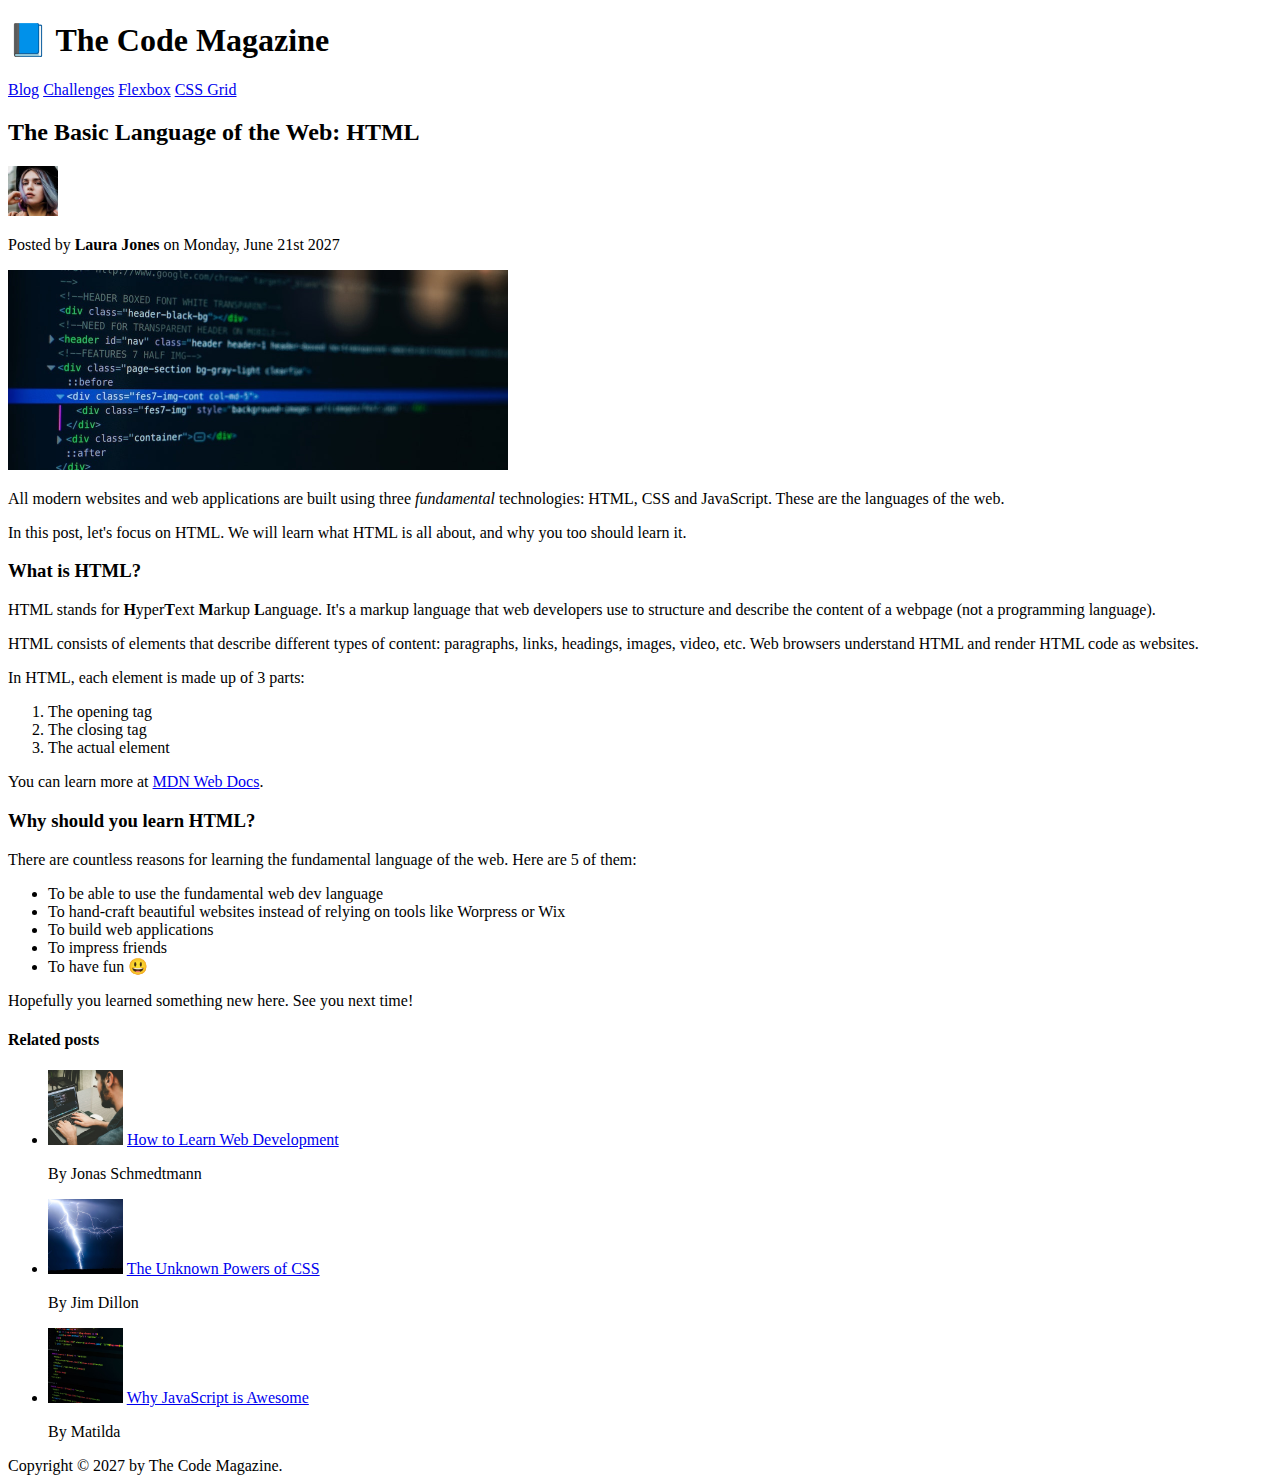
==== 03-CSS-Fundamentals/index.html @ b7b738c9 "base code" ====
<!DOCTYPE html>
<html lang="en">
  <head>
    <meta charset="UTF-8" />
    <title>The Basic Language of the Web: HTML</title>
  </head>

  <body>
    <!--
    <h1>The Basic Language of the Web: HTML</h1>
    <h2>The Basic Language of the Web: HTML</h2>
    <h3>The Basic Language of the Web: HTML</h3>
    <h4>The Basic Language of the Web: HTML</h4>
    <h5>The Basic Language of the Web: HTML</h5>
    <h6>The Basic Language of the Web: HTML</h6>
    -->

    <header>
      <h1>📘 The Code Magazine</h1>

      <nav>
        <a href="blog.html">Blog</a>
        <a href="#">Challenges</a>
        <a href="#">Flexbox</a>
        <a href="#">CSS Grid</a>
      </nav>
    </header>

    <article>
      <header>
        <h2>The Basic Language of the Web: HTML</h2>

        <img
          src="img/laura-jones.jpg"
          alt="Headshot of Laura Jones"
          height="50"
          width="50"
        />

        <p>Posted by <strong>Laura Jones</strong> on Monday, June 21st 2027</p>

        <img
          src="img/post-img.jpg"
          alt="HTML code on a screen"
          width="500"
          height="200"
        />
      </header>

      <p>
        All modern websites and web applications are built using three
        <em>fundamental</em>
        technologies: HTML, CSS and JavaScript. These are the languages of the
        web.
      </p>

      <p>
        In this post, let's focus on HTML. We will learn what HTML is all about,
        and why you too should learn it.
      </p>

      <h3>What is HTML?</h3>
      <p>
        HTML stands for <strong>H</strong>yper<strong>T</strong>ext
        <strong>M</strong>arkup <strong>L</strong>anguage. It's a markup
        language that web developers use to structure and describe the content
        of a webpage (not a programming language).
      </p>
      <p>
        HTML consists of elements that describe different types of content:
        paragraphs, links, headings, images, video, etc. Web browsers understand
        HTML and render HTML code as websites.
      </p>
      <p>In HTML, each element is made up of 3 parts:</p>

      <ol>
        <li>The opening tag</li>
        <li>The closing tag</li>
        <li>The actual element</li>
      </ol>

      <p>
        You can learn more at
        <a
          href="https://developer.mozilla.org/en-US/docs/Web/HTML"
          target="_blank"
          >MDN Web Docs</a
        >.
      </p>

      <h3>Why should you learn HTML?</h3>

      <p>
        There are countless reasons for learning the fundamental language of the
        web. Here are 5 of them:
      </p>

      <ul>
        <li>To be able to use the fundamental web dev language</li>
        <li>
          To hand-craft beautiful websites instead of relying on tools like
          Worpress or Wix
        </li>
        <li>To build web applications</li>
        <li>To impress friends</li>
        <li>To have fun 😃</li>
      </ul>

      <p>Hopefully you learned something new here. See you next time!</p>
    </article>

    <aside>
      <h4>Related posts</h4>

      <ul>
        <li>
          <img
            src="img/related-1.jpg"
            alt="Person programming"
            width="75"
            width="75"
          />
          <a href="#">How to Learn Web Development</a>
          <p>By Jonas Schmedtmann</p>
        </li>
        <li>
          <img src="img/related-2.jpg" alt="Lightning" width="75" heigth="75" />
          <a href="#">The Unknown Powers of CSS</a>
          <p>By Jim Dillon</p>
        </li>
        <li>
          <img
            src="img/related-3.jpg"
            alt="JavaScript code on a screen"
            width="75"
            height="75"
          />
          <a href="#">Why JavaScript is Awesome</a>
          <p>By Matilda</p>
        </li>
      </ul>
    </aside>

    <footer>Copyright &copy; 2027 by The Code Magazine.</footer>
  </body>
</html>
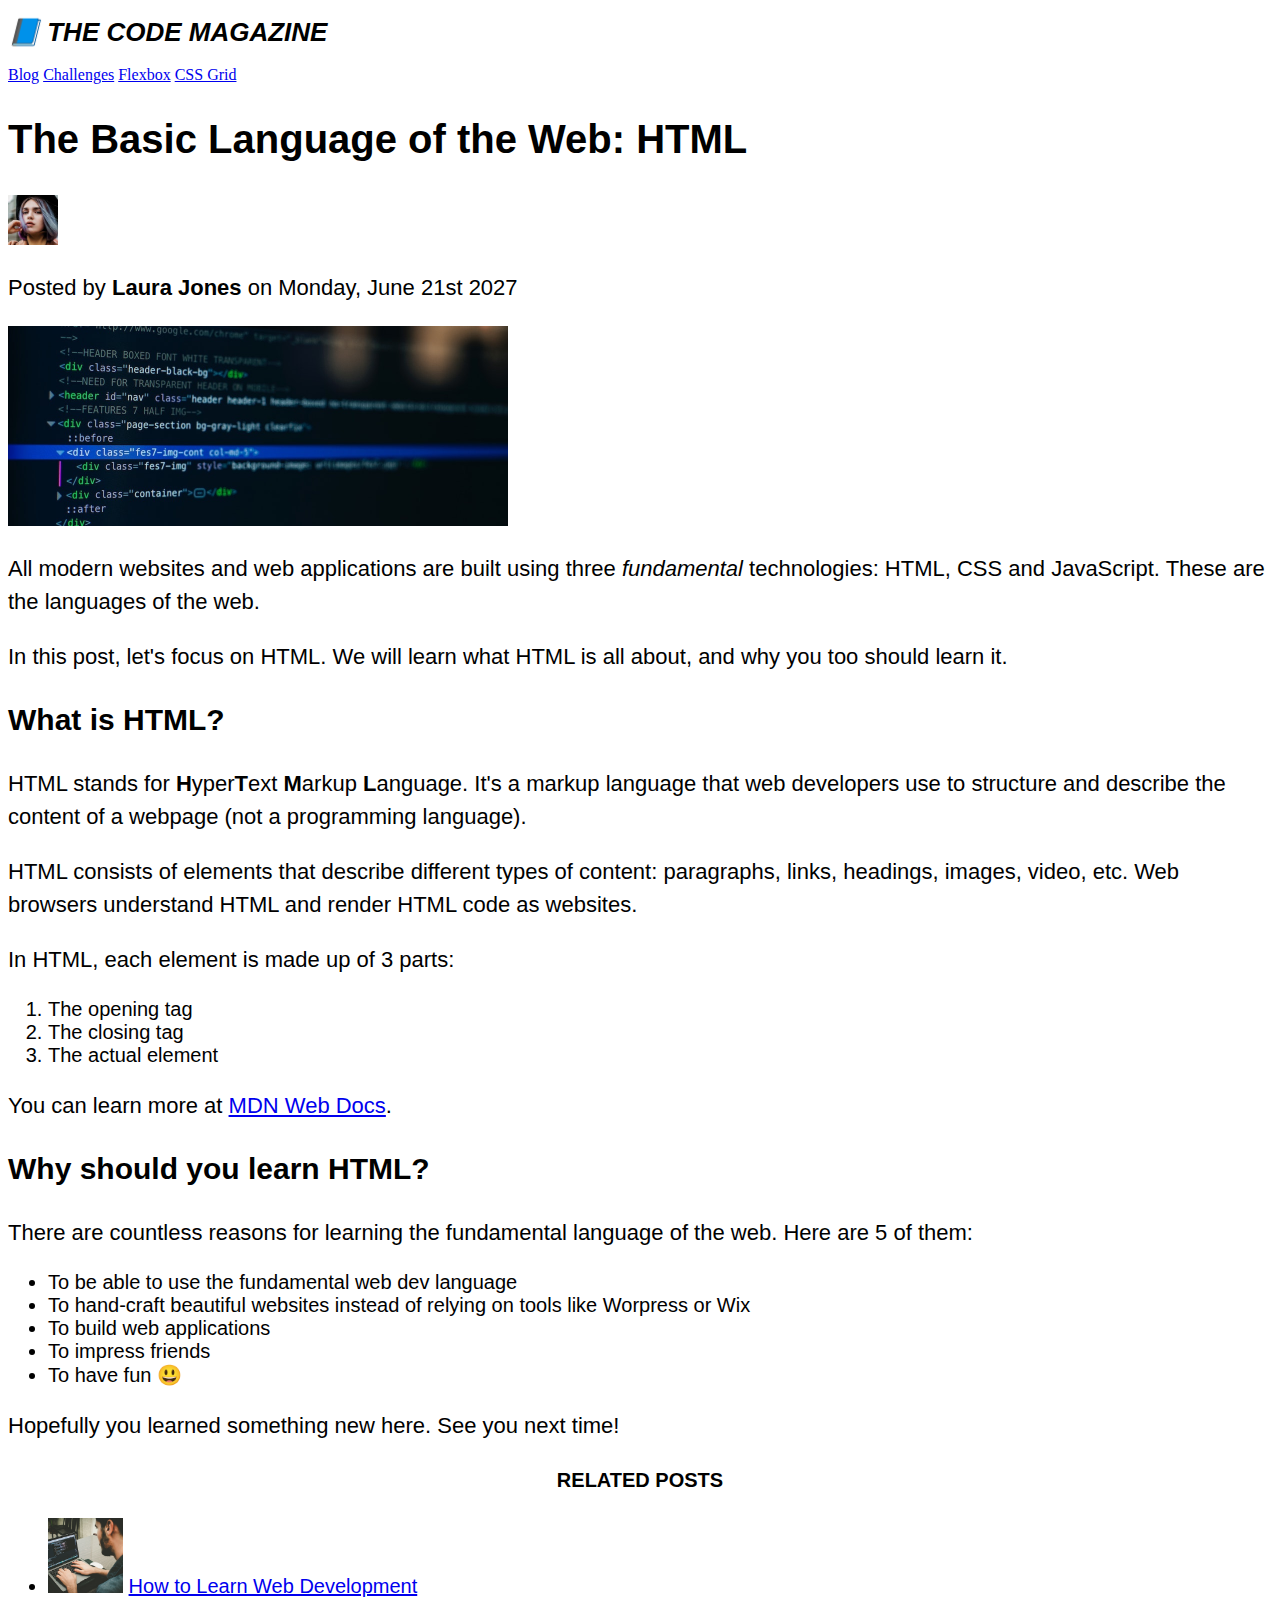
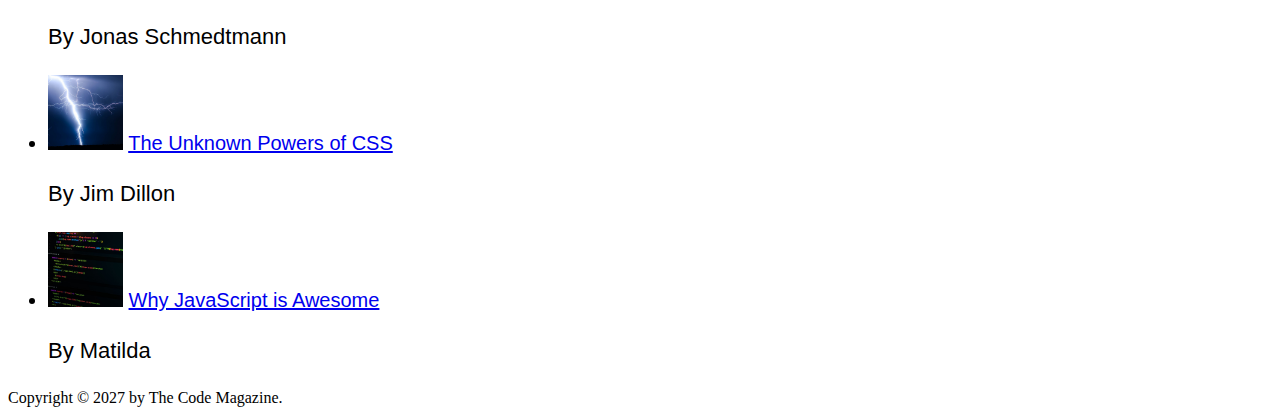
==== commit 663293e4: "S3  CSS Fundamentals - 24 Styling Text" ====
--- a/03-CSS-Fundamentals/index.html
+++ b/03-CSS-Fundamentals/index.html
@@ -3,6 +3,7 @@
   <head>
     <meta charset="UTF-8" />
     <title>The Basic Language of the Web: HTML</title>
+    <link href="style.css" rel="stylesheet" />
   </head>
 
   <body>
--- a/03-CSS-Fundamentals/style.css
+++ b/03-CSS-Fundamentals/style.css
@@ -0,0 +1,34 @@
+h1 {
+  font-size: 26px;
+  font-family: sans-serif;
+  text-transform: uppercase;
+  font-style: italic;
+}
+
+h2 {
+  font-size: 40px;
+  font-family: sans-serif;
+}
+
+h3 {
+  font-size: 30px;
+  font-family: sans-serif;
+}
+
+h4 {
+  font-size: 20px;
+  font-family: sans-serif;
+  text-transform: uppercase;
+  text-align: center;
+}
+
+p {
+  font-size: 22px;
+  font-family: sans-serif;
+  line-height: 1.5;
+}
+
+li {
+  font-family: sans-serif;
+  font-size: 20px;
+}
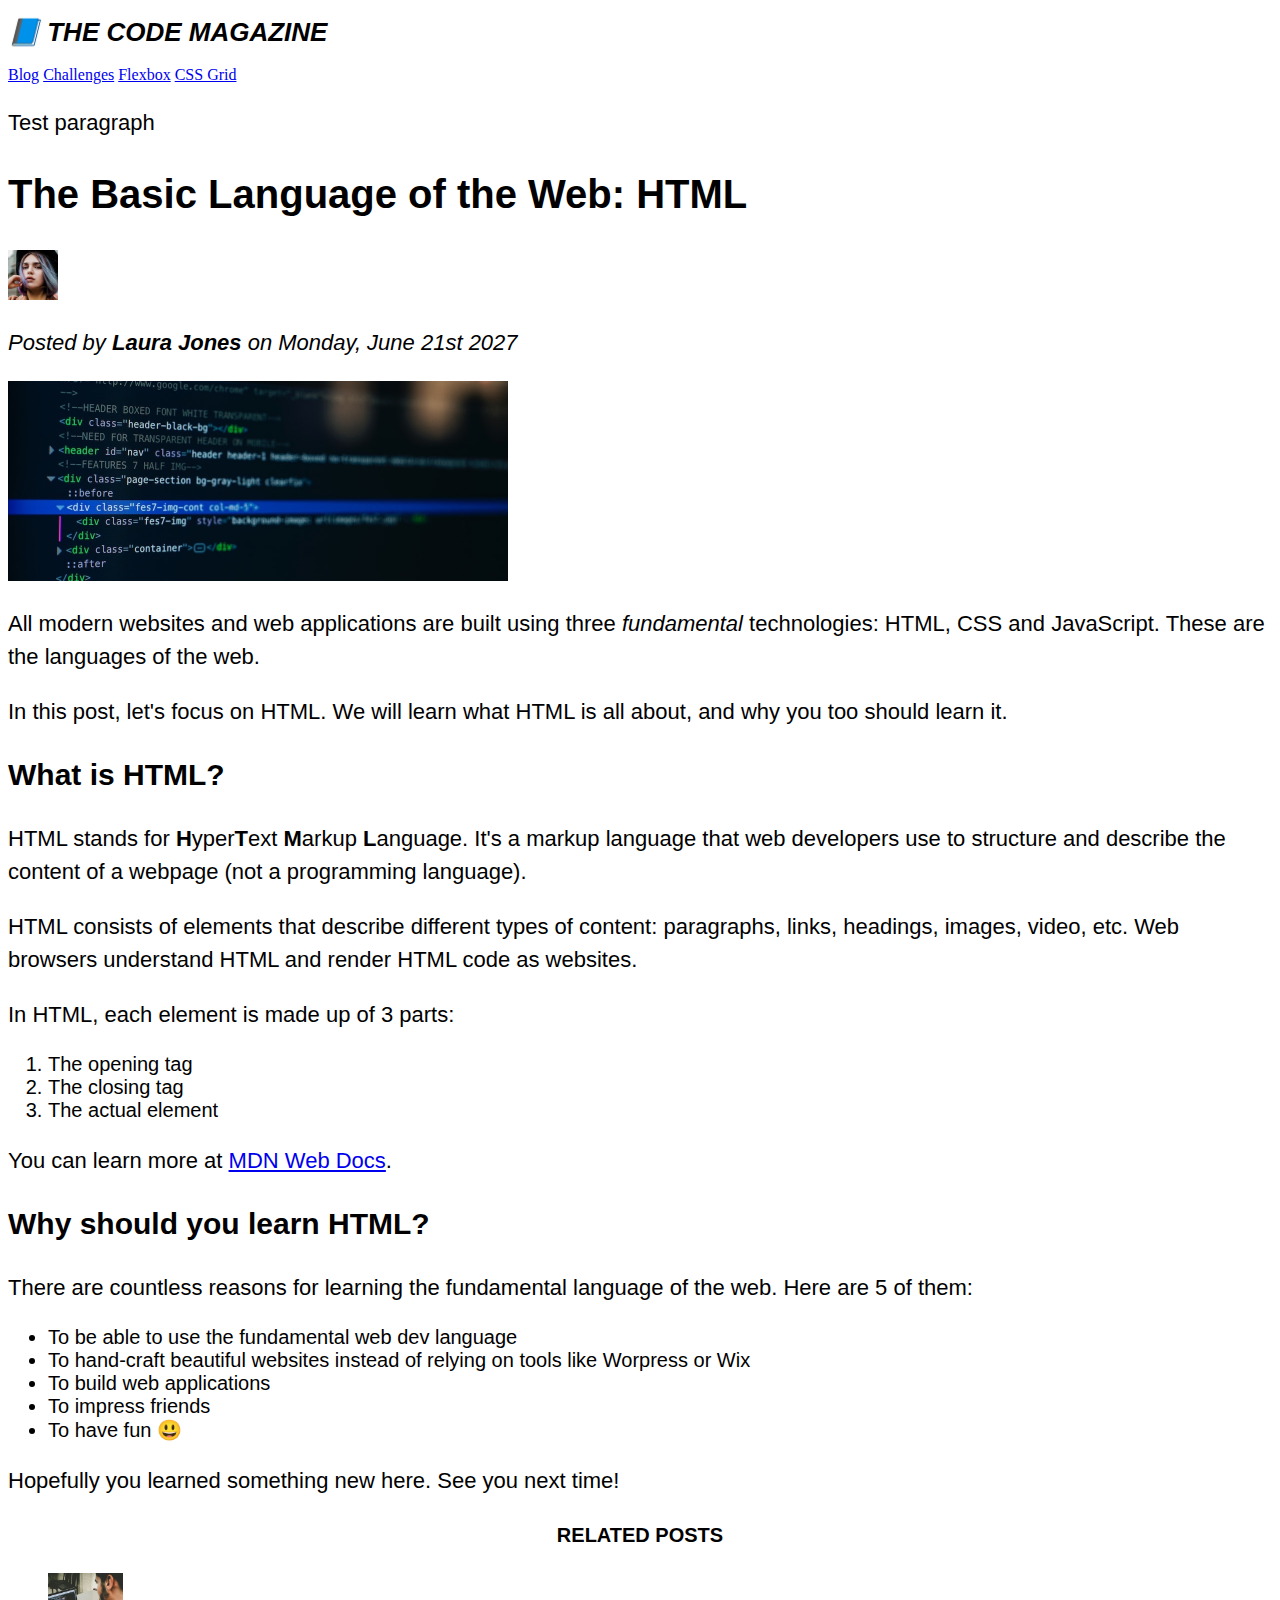
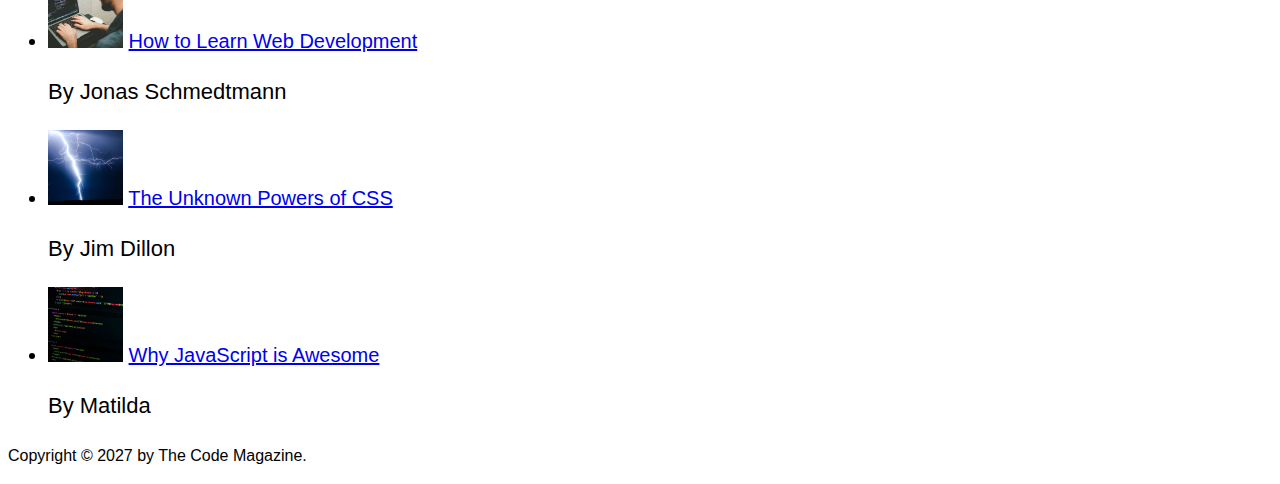
==== commit 877ee679: "S3  CSS Fundamentals - 25 Combining Selectors" ====
--- a/03-CSS-Fundamentals/index.html
+++ b/03-CSS-Fundamentals/index.html
@@ -25,6 +25,8 @@
         <a href="#">Flexbox</a>
         <a href="#">CSS Grid</a>
       </nav>
+
+      <p>Test paragraph</p>
     </header>
 
     <article>
@@ -142,6 +144,8 @@
       </ul>
     </aside>
 
-    <footer>Copyright &copy; 2027 by The Code Magazine.</footer>
+    <footer>
+      <p>Copyright &copy; 2027 by The Code Magazine.</p>
+    </footer>
   </body>
 </html>
--- a/03-CSS-Fundamentals/style.css
+++ b/03-CSS-Fundamentals/style.css
@@ -1,34 +1,45 @@
+h1,
+h2,
+h3,
+h4,
+p,
+li {
+  font-family: sans-serif;
+}
+
 h1 {
   font-size: 26px;
-  font-family: sans-serif;
   text-transform: uppercase;
   font-style: italic;
 }
 
 h2 {
   font-size: 40px;
-  font-family: sans-serif;
 }
 
 h3 {
   font-size: 30px;
-  font-family: sans-serif;
 }
 
 h4 {
   font-size: 20px;
-  font-family: sans-serif;
   text-transform: uppercase;
   text-align: center;
 }
 
 p {
   font-size: 22px;
-  font-family: sans-serif;
   line-height: 1.5;
 }
 
 li {
-  font-family: sans-serif;
   font-size: 20px;
 }
+
+footer p {
+  font-size: 16px;
+}
+
+article header p {
+  font-style: italic;
+}
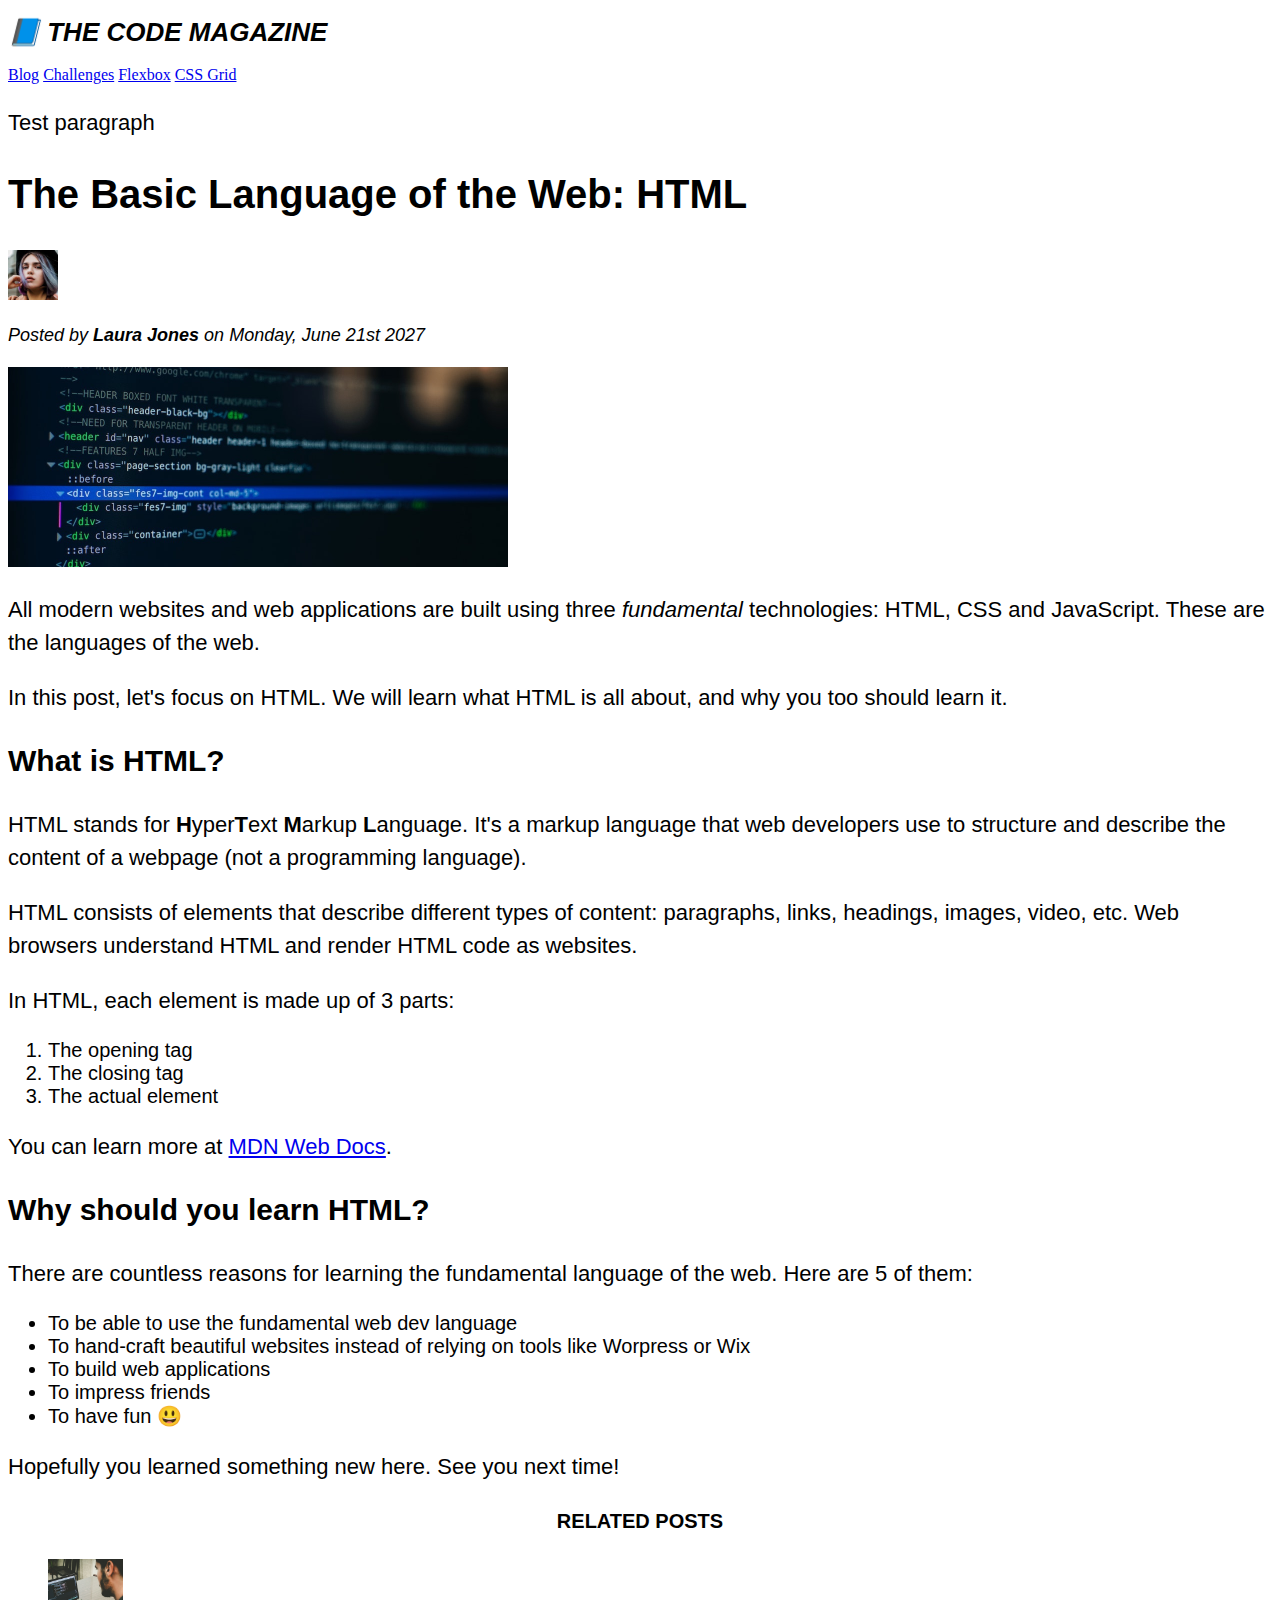
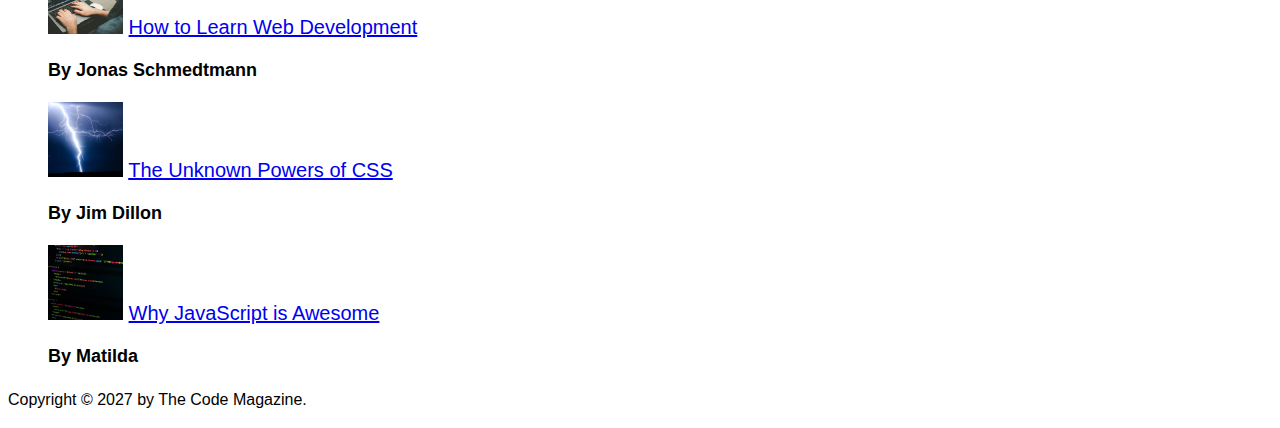
==== commit 91cb1244: "S3 Css Fundamentals - 26 Class and ID Selectors" ====
--- a/03-CSS-Fundamentals/index.html
+++ b/03-CSS-Fundamentals/index.html
@@ -40,7 +40,9 @@
           width="50"
         />
 
-        <p>Posted by <strong>Laura Jones</strong> on Monday, June 21st 2027</p>
+        <p id="author">
+          Posted by <strong>Laura Jones</strong> on Monday, June 21st 2027
+        </p>
 
         <img
           src="img/post-img.jpg"
@@ -115,7 +117,7 @@
     <aside>
       <h4>Related posts</h4>
 
-      <ul>
+      <ul class="related">
         <li>
           <img
             src="img/related-1.jpg"
@@ -124,12 +126,12 @@
             width="75"
           />
           <a href="#">How to Learn Web Development</a>
-          <p>By Jonas Schmedtmann</p>
+          <p class="related-author">By Jonas Schmedtmann</p>
         </li>
         <li>
           <img src="img/related-2.jpg" alt="Lightning" width="75" heigth="75" />
           <a href="#">The Unknown Powers of CSS</a>
-          <p>By Jim Dillon</p>
+          <p class="related-author">By Jim Dillon</p>
         </li>
         <li>
           <img
@@ -139,13 +141,13 @@
             height="75"
           />
           <a href="#">Why JavaScript is Awesome</a>
-          <p>By Matilda</p>
+          <p class="related-author">By Matilda</p>
         </li>
       </ul>
     </aside>
 
     <footer>
-      <p>Copyright &copy; 2027 by The Code Magazine.</p>
+      <p id="copyright">Copyright &copy; 2027 by The Code Magazine.</p>
     </footer>
   </body>
 </html>
--- a/03-CSS-Fundamentals/style.css
+++ b/03-CSS-Fundamentals/style.css
@@ -36,10 +36,28 @@
   font-size: 20px;
 }
 
-footer p {
+/* footer p {
+  font-size: 16px;
+} */
+
+#copyright {
   font-size: 16px;
 }
 
-article header p {
+/* article header p {
   font-style: italic;
+} */
+
+#author {
+  font-style: italic;
+  font-size: 18px;
 }
+
+.related-author {
+  font-size: 18px;
+  font-weight: bold;
+}
+
+.related {
+  list-style: none;
+}
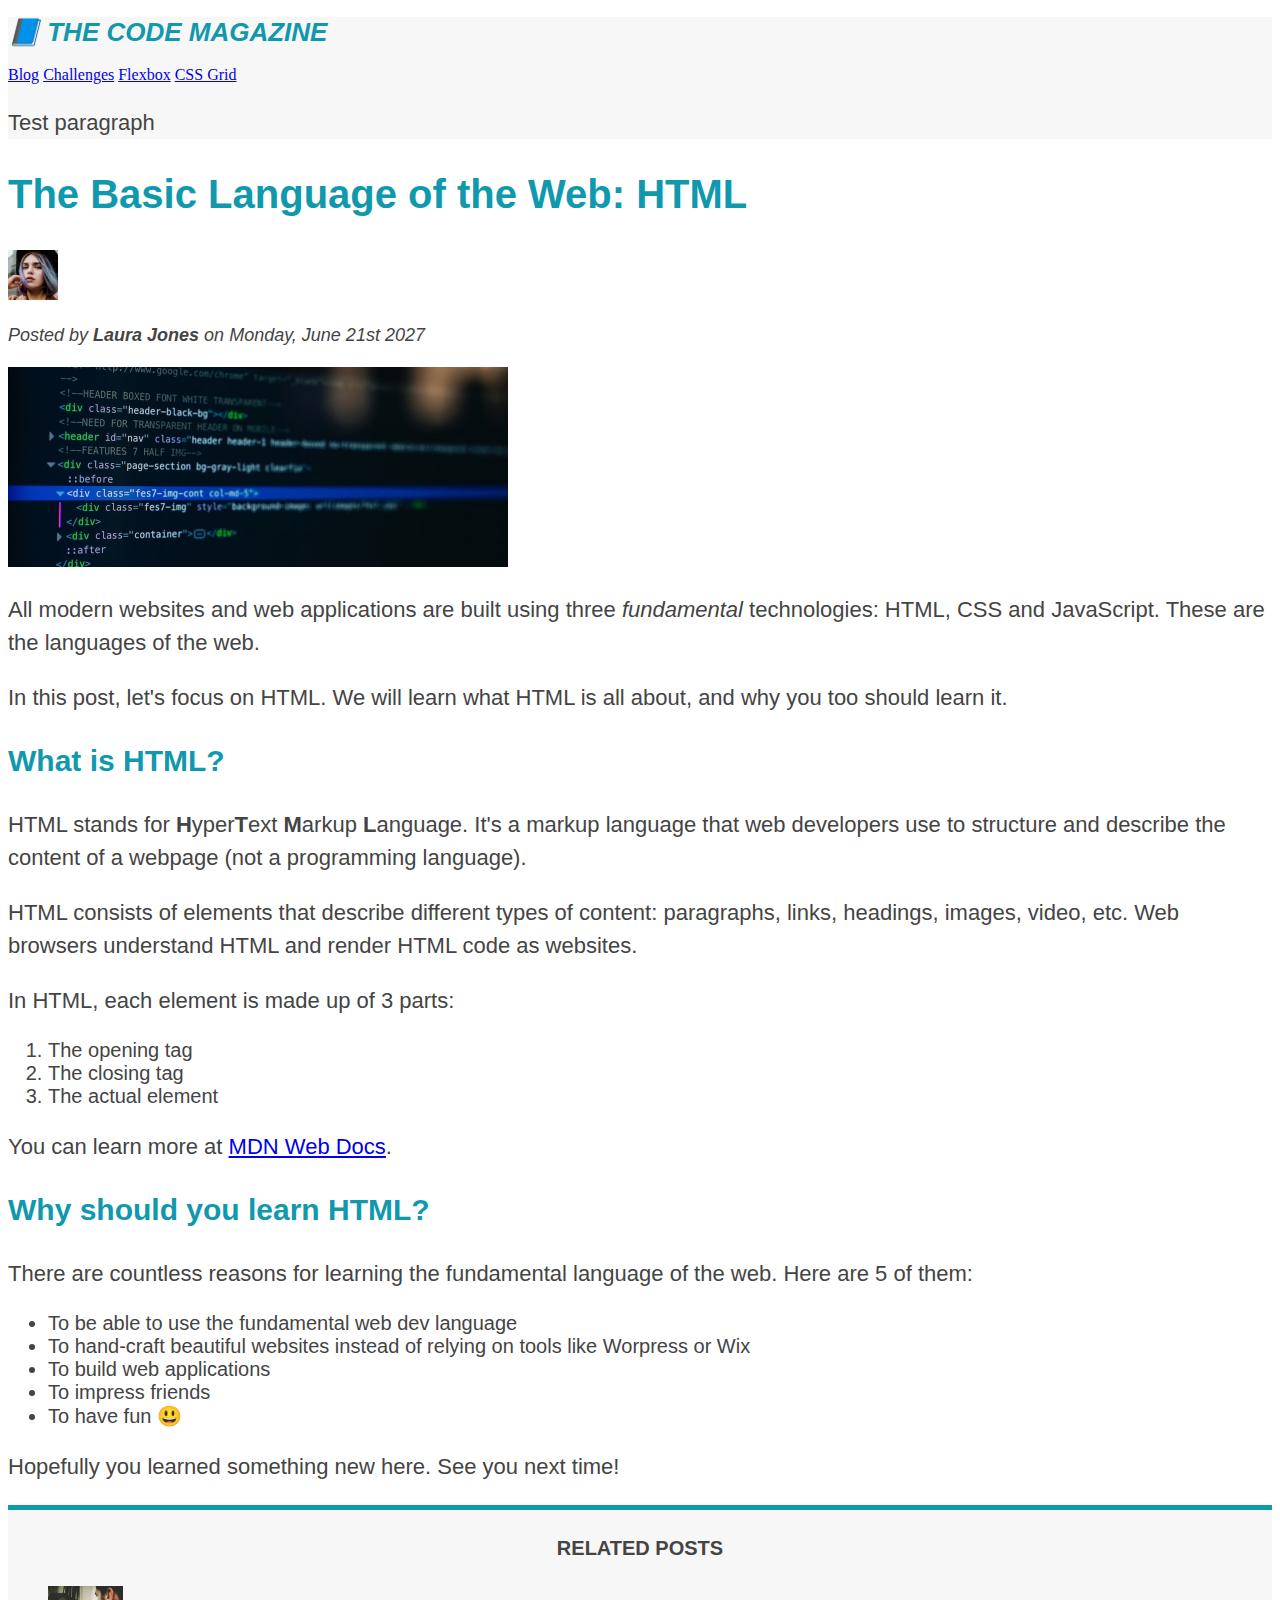
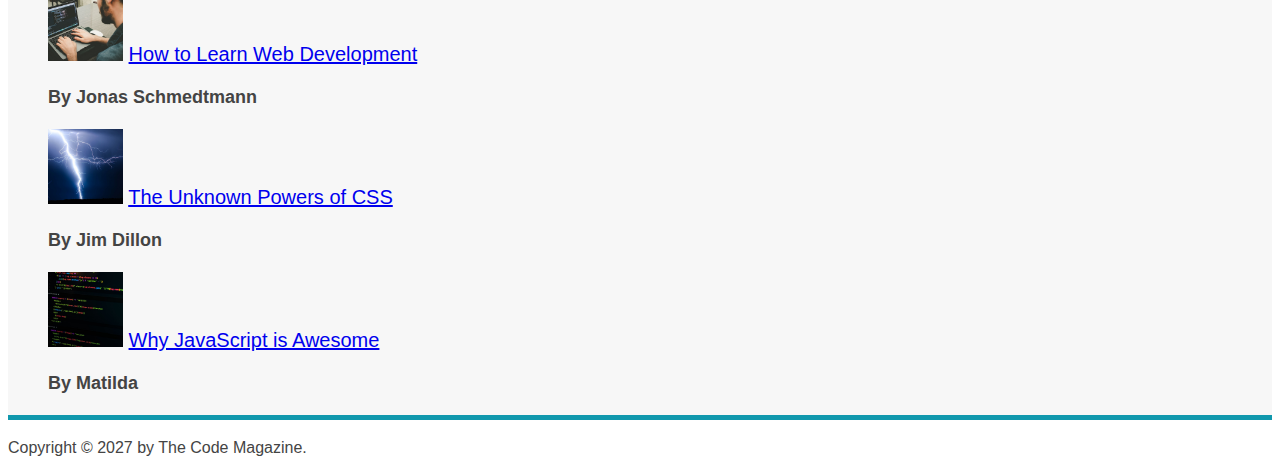
==== commit c0cd9067: "S3 CSS Fundamentals - 27 Worjing with colors" ====
--- a/03-CSS-Fundamentals/index.html
+++ b/03-CSS-Fundamentals/index.html
@@ -16,7 +16,7 @@
     <h6>The Basic Language of the Web: HTML</h6>
     -->
 
-    <header>
+    <header class="main-header">
       <h1>📘 The Code Magazine</h1>
 
       <nav>
--- a/03-CSS-Fundamentals/style.css
+++ b/03-CSS-Fundamentals/style.css
@@ -5,6 +5,13 @@
 p,
 li {
   font-family: sans-serif;
+  color: #444;
+}
+
+h1,
+h2,
+h3 {
+  color: #1098ad;
 }
 
 h1 {
@@ -61,3 +68,13 @@
 .related {
   list-style: none;
 }
+
+.main-header {
+  background-color: #f7f7f7;
+}
+
+aside {
+  background-color: #f7f7f7;
+  border-top: 5px solid #1098ad;
+  border-bottom: 5px solid #1098ad;
+}
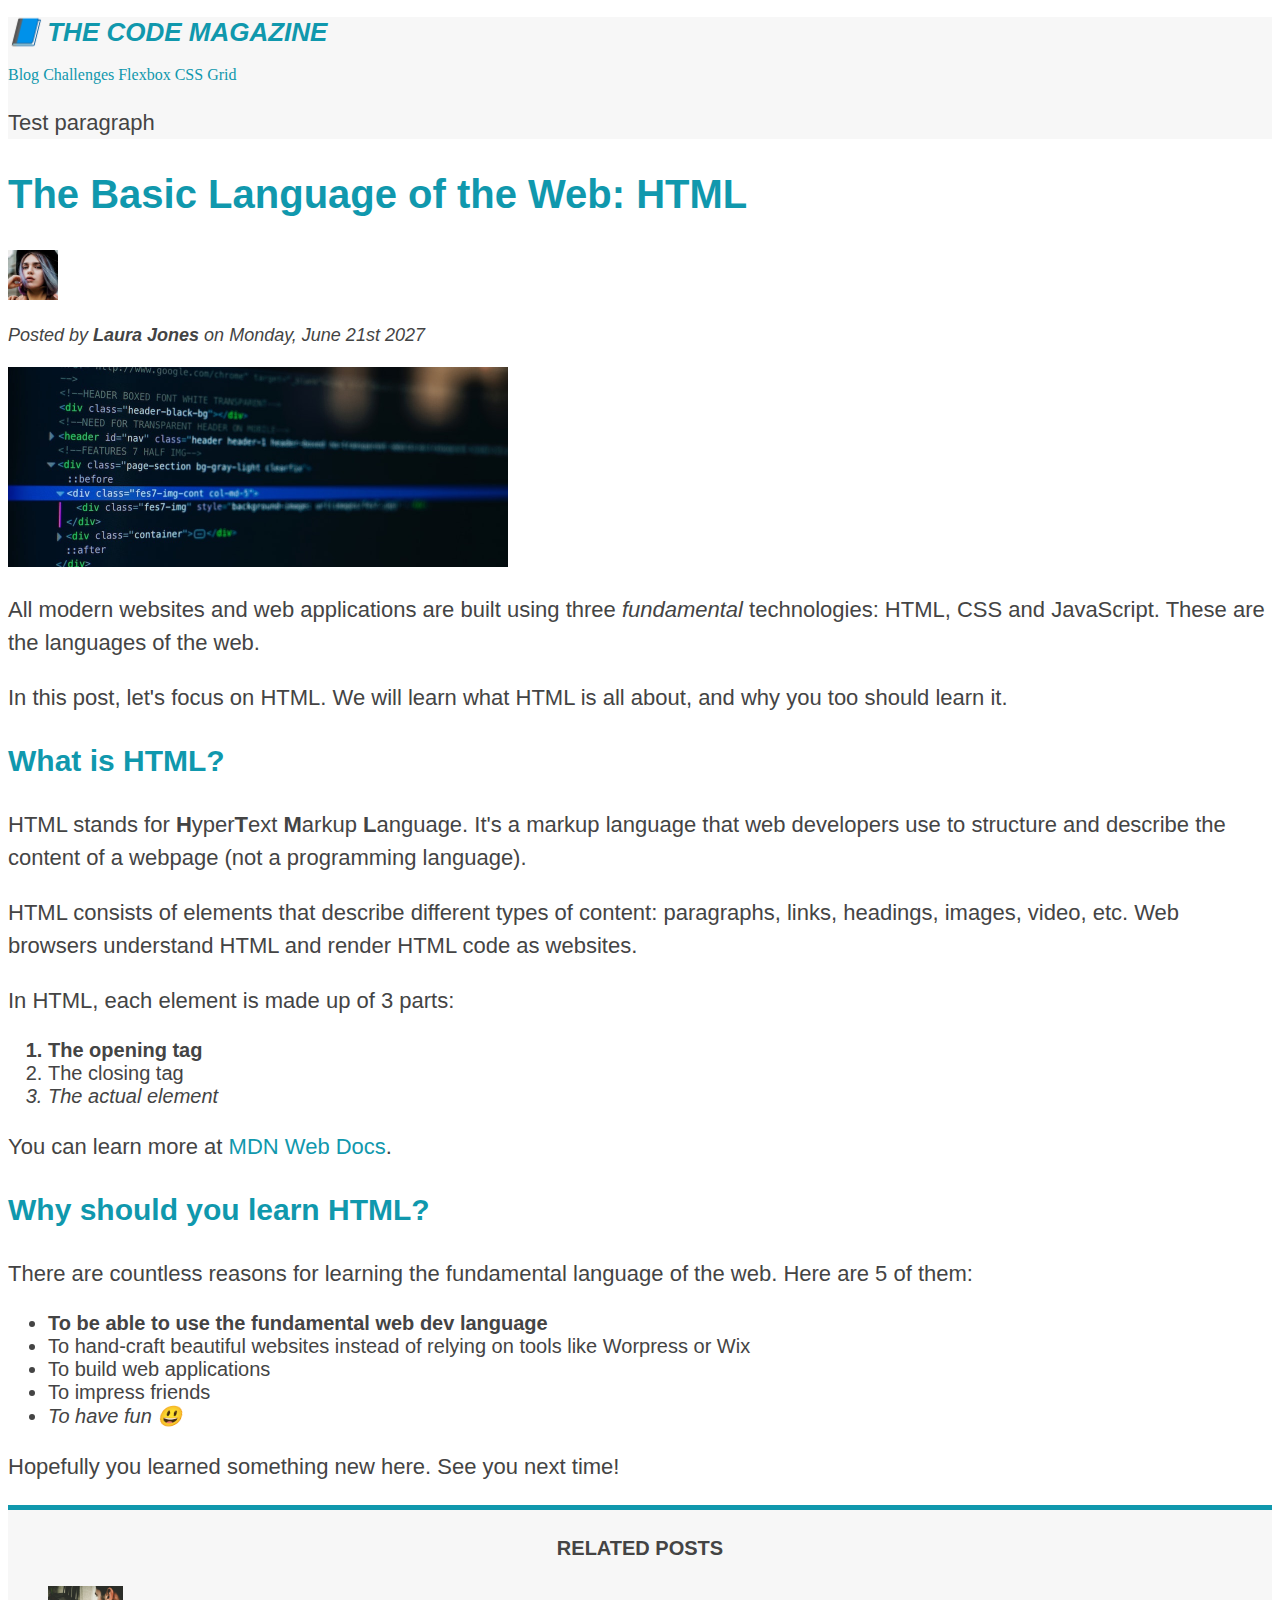
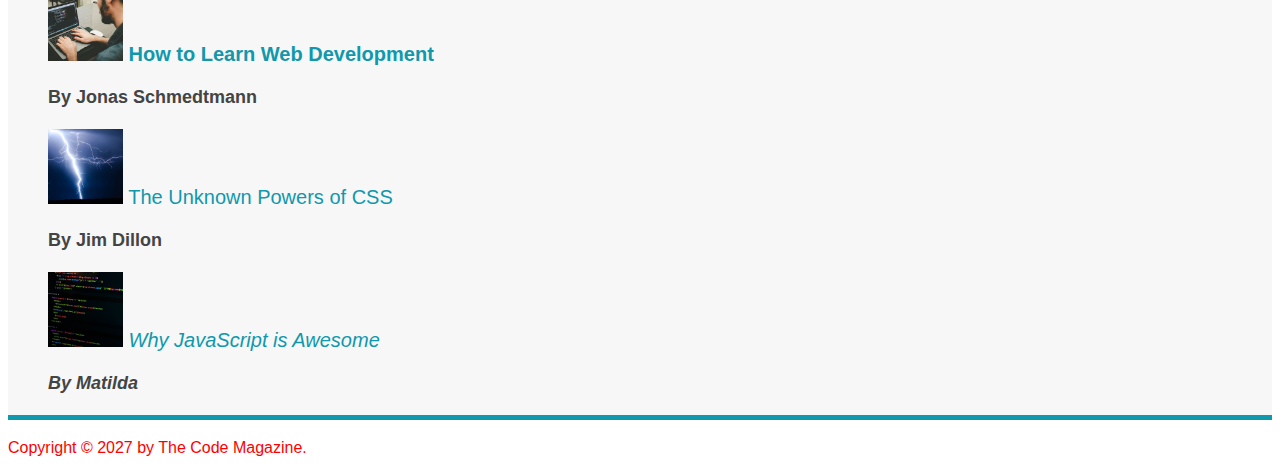
==== commit e23c2b4d: "S3 CSS Fundamentals - 31 CSS Theory#1  Conflicts Between Selectors" ====
--- a/03-CSS-Fundamentals/index.html
+++ b/03-CSS-Fundamentals/index.html
@@ -147,7 +147,9 @@
     </aside>
 
     <footer>
-      <p id="copyright">Copyright &copy; 2027 by The Code Magazine.</p>
+      <p id="copyright" class="copyright text">
+        Copyright &copy; 2027 by The Code Magazine.
+      </p>
     </footer>
   </body>
 </html>
--- a/03-CSS-Fundamentals/style.css
+++ b/03-CSS-Fundamentals/style.css
@@ -78,3 +78,62 @@
   border-top: 5px solid #1098ad;
   border-bottom: 5px solid #1098ad;
 }
+
+li:first-child {
+  font-weight: bold;
+}
+
+li:last-child {
+  font-style: italic;
+}
+
+li:nth-child(even) {
+  /* color: red; */
+}
+
+/* misconception: this won't work*/
+article p:first-child {
+  color: red;
+}
+
+/* Styling links*/
+a:link {
+  color: #1098ad;
+  text-decoration: none;
+}
+
+a:visited {
+  /*color: #777;*/
+  color: #1098ad;
+}
+
+a:hover {
+  color: orangered;
+  font-weight: bold;
+  text-decoration: underline orangered;
+}
+
+a:active {
+  background-color: black;
+  font-style: italic;
+}
+/* LVHA link visited hover active*/
+
+/* Resolving conflicts*/
+
+#copyright {
+  color: red;
+}
+
+.copyright {
+  color: blue;
+}
+
+.text {
+  color: yellow;
+}
+
+footer p {
+  color: green;
+  /*color: green !important*/
+}
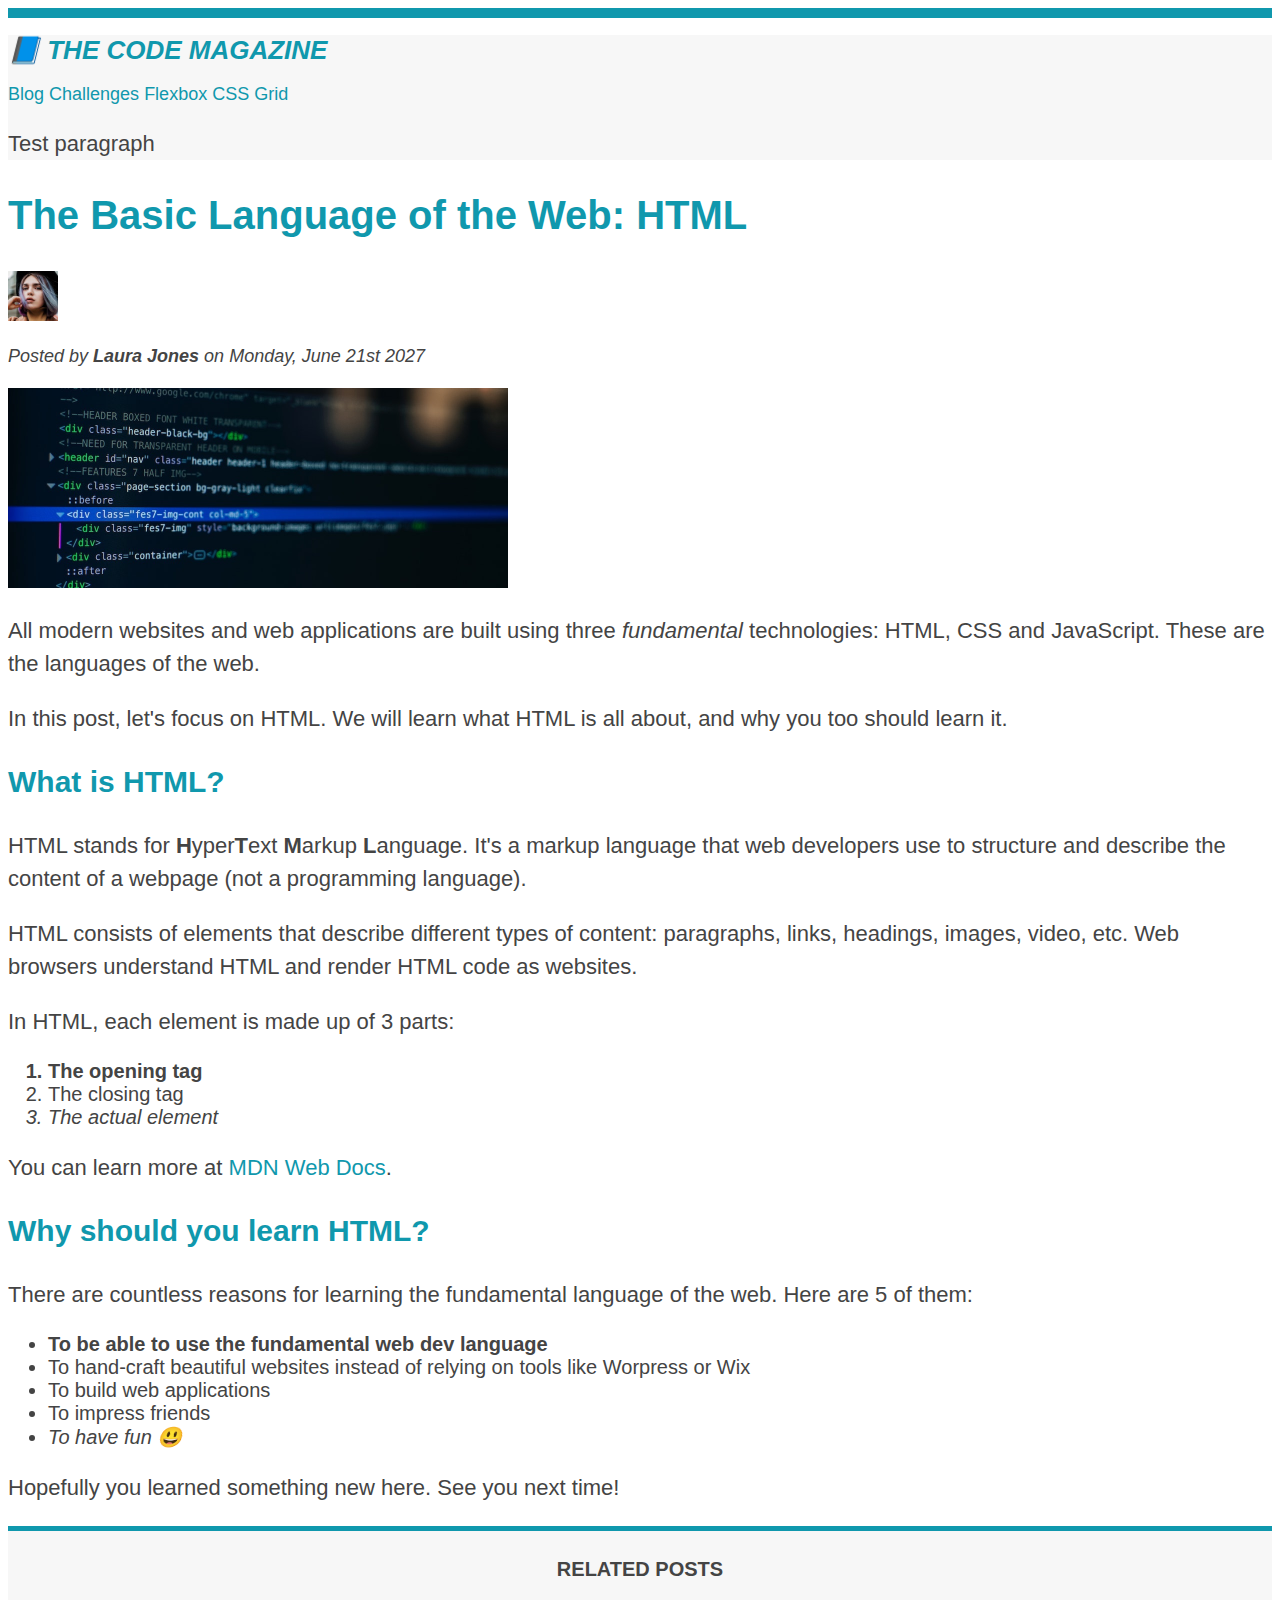
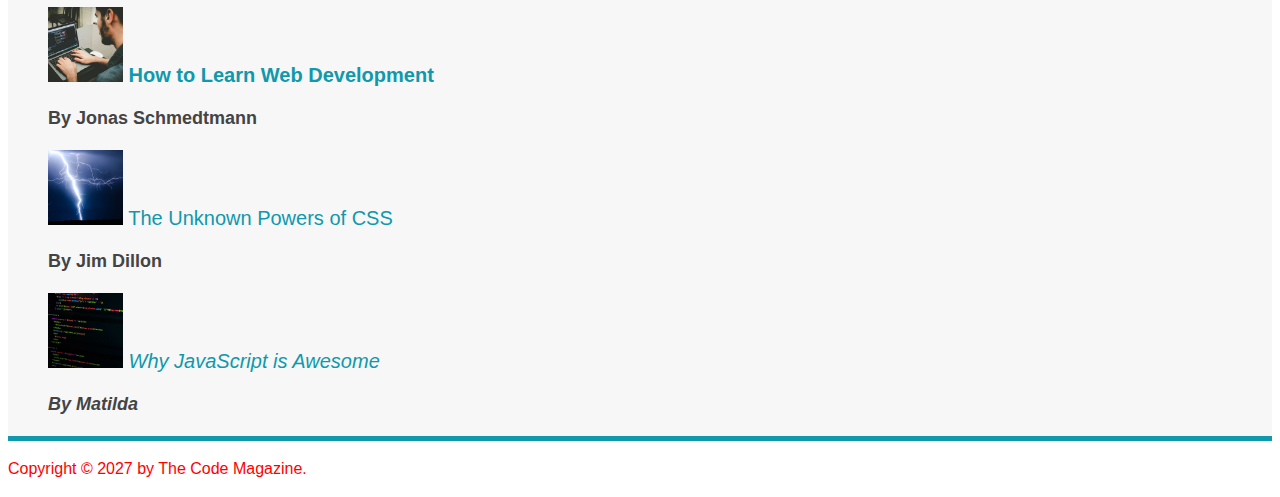
==== commit cd2353f8: "S3 CSS Fundamentals - 32 Css Theory #2 Inheritance and the Universal Selector" ====
--- a/03-CSS-Fundamentals/index.html
+++ b/03-CSS-Fundamentals/index.html
@@ -20,6 +20,7 @@
       <h1>📘 The Code Magazine</h1>
 
       <nav>
+        <!-- <strong>This is a nav</strong> -->
         <a href="blog.html">Blog</a>
         <a href="#">Challenges</a>
         <a href="#">Flexbox</a>
--- a/03-CSS-Fundamentals/style.css
+++ b/03-CSS-Fundamentals/style.css
@@ -1,11 +1,12 @@
-h1,
-h2,
-h3,
-h4,
-p,
-li {
+* {
+  /* style for all elements */
+}
+
+body {
+  color: #444;
   font-family: sans-serif;
-  color: #444;
+
+  border-top: 10px solid #1098ad;
 }
 
 h1,
@@ -137,3 +138,12 @@
   color: green;
   /*color: green !important*/
 }
+
+/*nav a:link,
+nav strong {
+  font-size: 18px;
+}*/
+
+nav {
+  font-size: 18px;
+}
